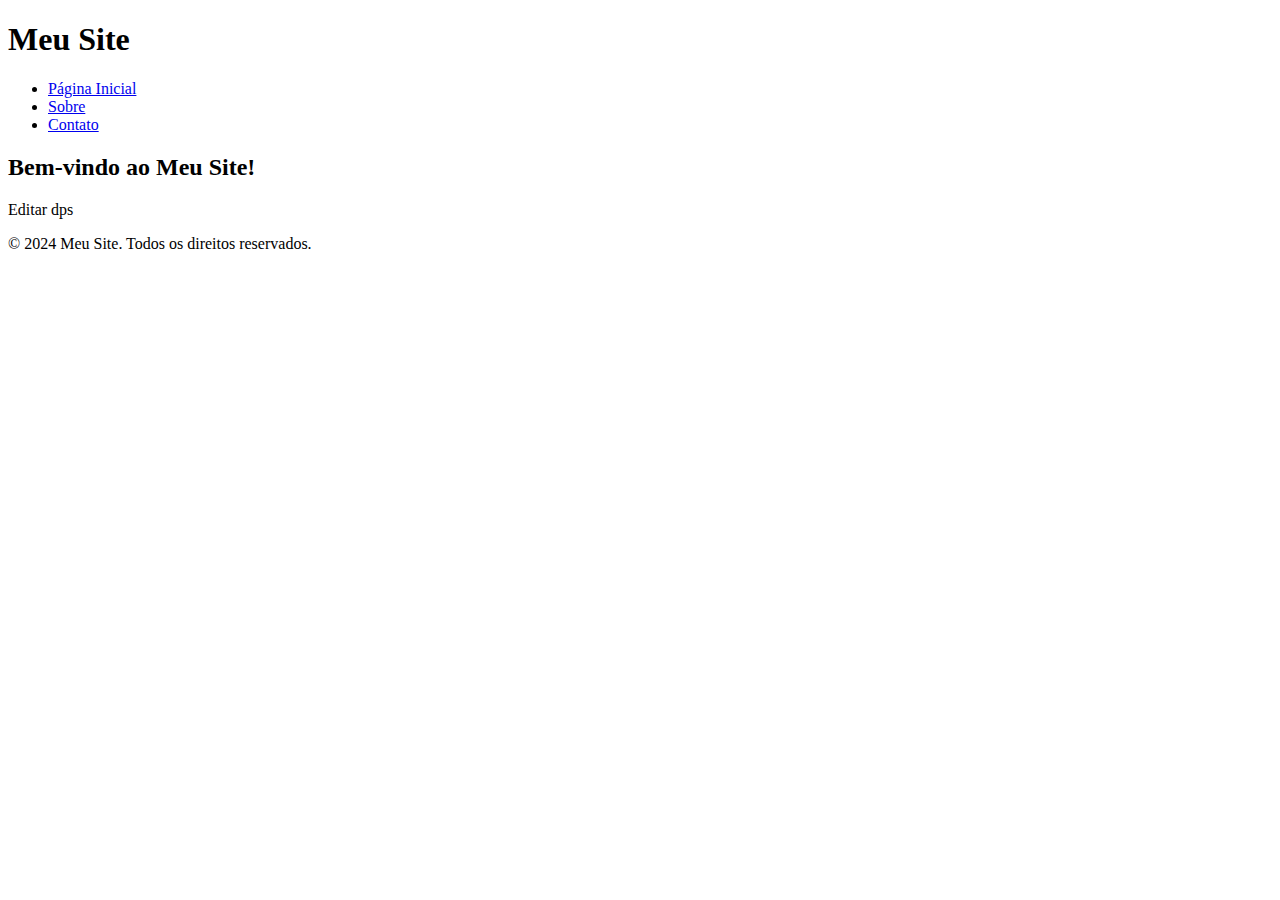
==== index.html @ 3343ce49 "Create index.html" ====
<!DOCTYPE html>
<html lang="pt-br">
<head>
    <meta charset="UTF-8">
    <meta name="viewport" content="width=device-width, initial-scale=1.0">
    <title>Meu Site</title>
    <link rel="stylesheet" href="styles.css">
</head>
<body>

<header>
    <h1>Meu Site</h1>
    <nav>
        <ul>
            <li><a href="#">Página Inicial</a></li>
            <li><a href="#">Sobre</a></li>
            <li><a href="#">Contato</a></li>
        </ul>
    </nav>
</header>

<main>
    <section>
        <h2>Bem-vindo ao Meu Site!</h2>
        <p>Editar dps</p>
    </section>
</main>

<footer>
    <p>&copy; 2024 Meu Site. Todos os direitos reservados.</p>
</footer>

</body>
</html>
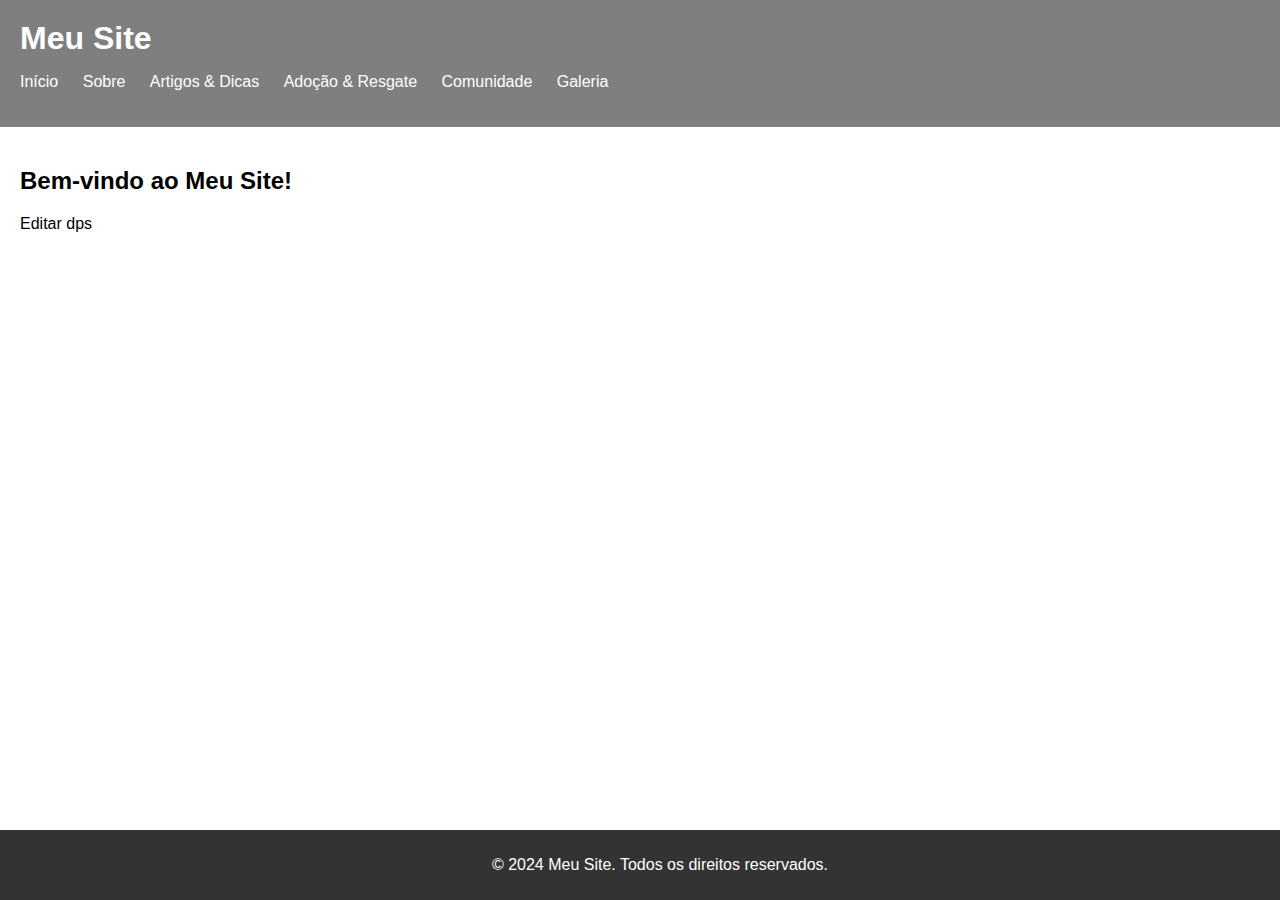
==== commit 58a54a87: "MudancaTeste" ====
--- a/index.html
+++ b/index.html
@@ -12,9 +12,12 @@
     <h1>Meu Site</h1>
     <nav>
         <ul>
-            <li><a href="#">Página Inicial</a></li>
+            <li><a href="#">Início</a></li>
             <li><a href="#">Sobre</a></li>
-            <li><a href="#">Contato</a></li>
+            <li><a href="#">Artigos & Dicas</a></li>
+            <li><a href="#">Adoção & Resgate</a></li>
+            <li><a href="#">Comunidade</a></li>
+            <li><a href="#">Galeria</a></li>
         </ul>
     </nav>
 </header>
--- a/styles.css
+++ b/styles.css
@@ -0,0 +1,47 @@
+body {
+    font-family: Arial, sans-serif;
+    margin: 0;
+    padding: 0;
+    background-image: url('C:\Users\Vivianbgds\Downloads\sp.jpg'); 
+    background-size: cover;
+    background-attachment: fixed; 
+}
+
+header {
+    background-color: rgba(0, 0, 0, 0.5); 
+    color: #fff;
+    padding: 20px;
+}
+
+header h1 {
+    margin: 0;
+}
+
+nav ul {
+    list-style-type: none;
+    padding: 0;
+}
+
+nav ul li {
+    display: inline;
+    margin-right: 20px;
+}
+
+nav ul li a {
+    color: #fff;
+    text-decoration: none;
+}
+
+main {
+    padding: 20px;
+}
+
+footer {
+    background-color: #333;
+    color: #fff;
+    padding: 10px 20px;
+    position: fixed;
+    bottom: 0;
+    width: 100%;
+    text-align: center;
+}
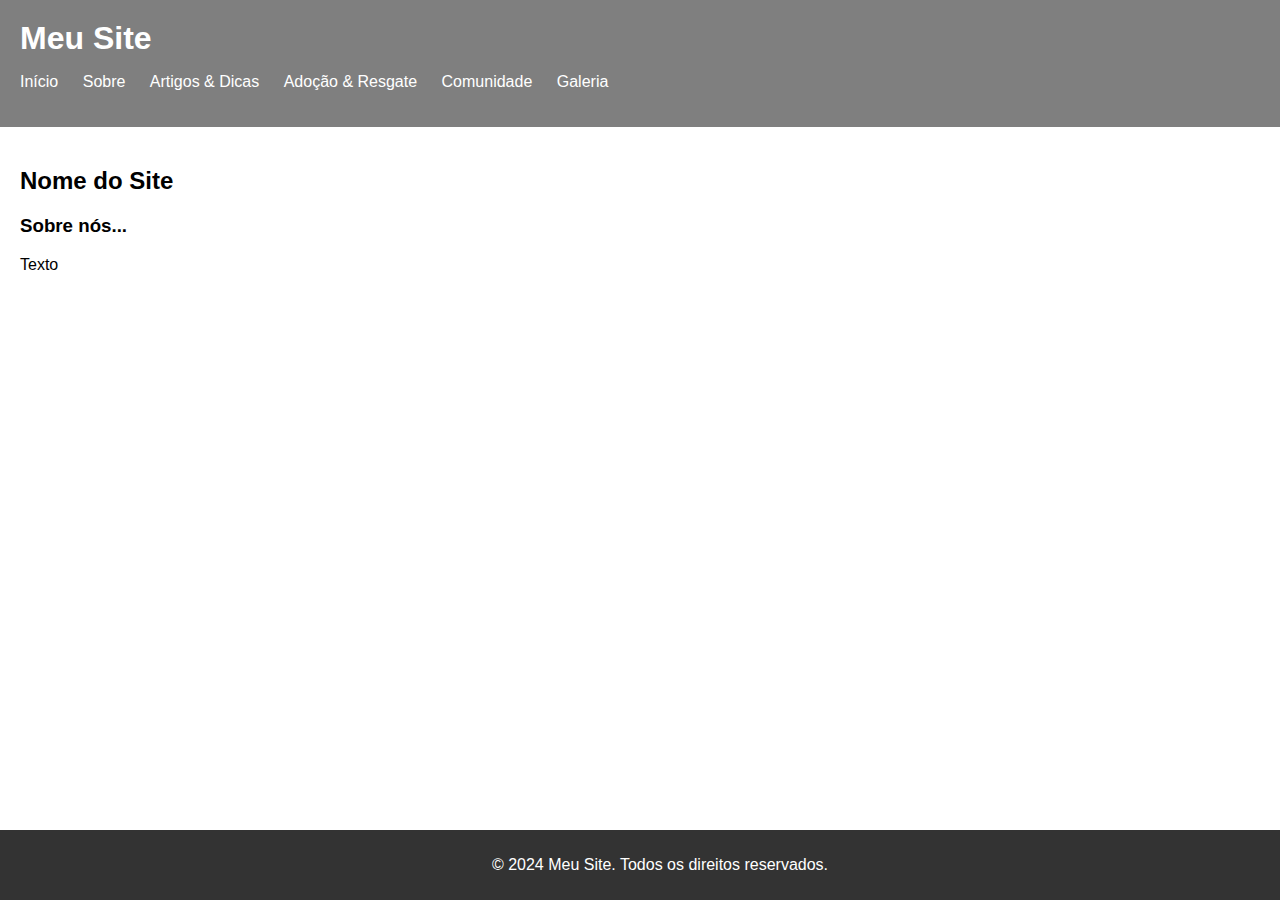
==== commit 4d9d32be: "MudancaTeste3" ====
--- a/index.html
+++ b/index.html
@@ -24,9 +24,13 @@
 
 <main>
     <section>
-        <h2>Bem-vindo ao Meu Site!</h2>
-        <p>Editar dps</p>
+        <h2>Nome do Site</h2>
+        <h3>Sobre nós...</h3>
+        <p>Texto</p>
+        
     </section>
+
+    
 </main>
 
 <footer>
--- a/styles.css
+++ b/styles.css
@@ -2,7 +2,7 @@
     font-family: Arial, sans-serif;
     margin: 0;
     padding: 0;
-    background-image: url('C:\Users\Vivianbgds\Downloads\sp.jpg'); 
+    background-image: url('C:\Users\Vivianbgds\Downloads\sp\cachorro.jpg'); 
     background-size: cover;
     background-attachment: fixed; 
 }
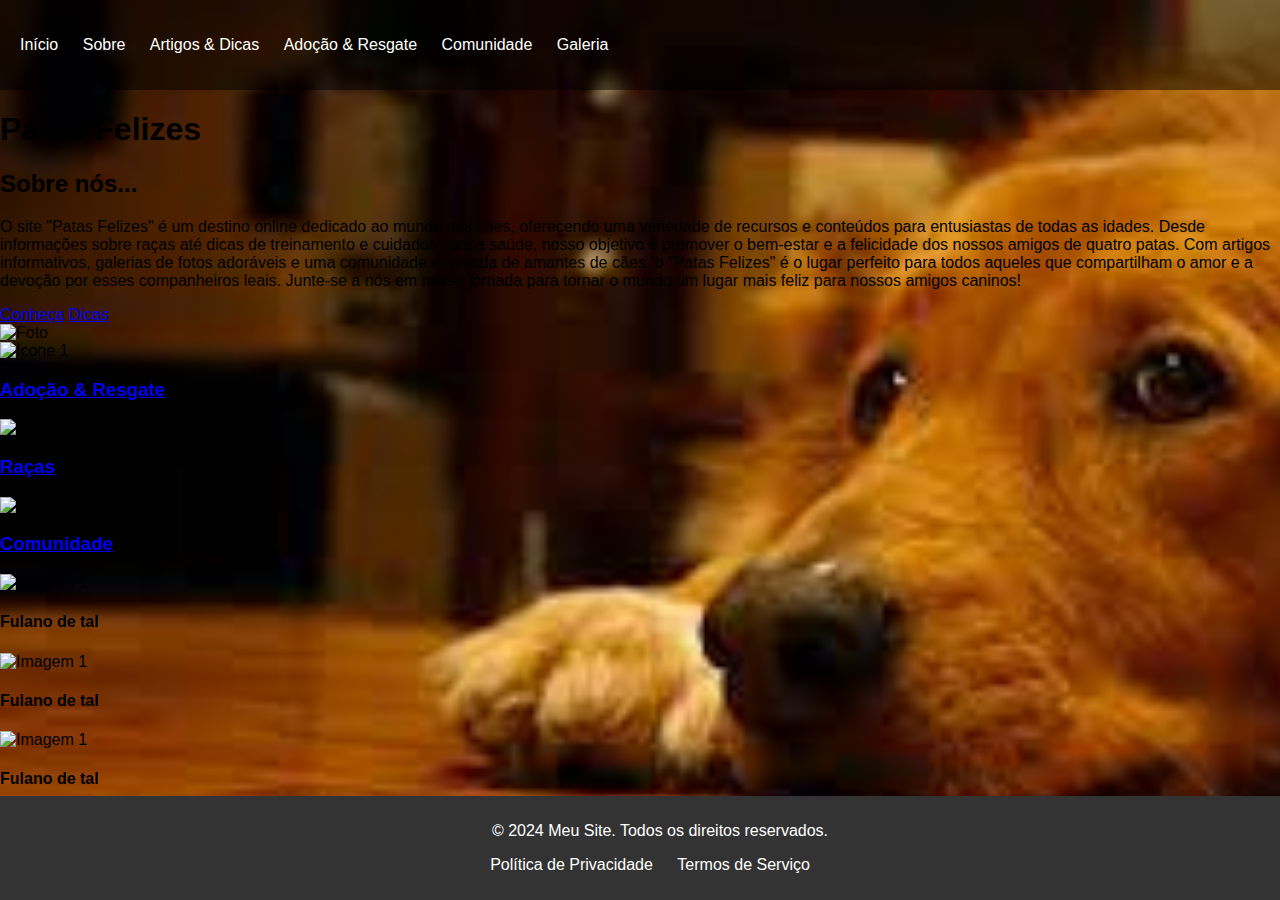
==== commit b137195e: "Update index.html" ====
--- a/index.html
+++ b/index.html
@@ -9,7 +9,6 @@
 <body>
 
 <header>
-    <h1>Meu Site</h1>
     <nav>
         <ul>
             <li><a href="#">Início</a></li>
@@ -22,19 +21,72 @@
     </nav>
 </header>
 
-<main>
-    <section>
-        <h2>Nome do Site</h2>
-        <h3>Sobre nós...</h3>
-        <p>Texto</p>
-        
-    </section>
+<div class="divisor">
+    <h1>Patas Felizes</h1>
+</div>
 
+<section class="fundo-pata">
+    <div class="container-secao-1">
+        <div class="sobre-secao"> 
+            <h2>Sobre nós...</h2>
+            <p>O site "Patas Felizes" é um destino online dedicado ao mundo dos cães, oferecendo uma variedade 
+               de recursos e conteúdos para entusiastas de todas as idades. Desde informações sobre raças até 
+               dicas de treinamento e cuidados com a saúde, nosso objetivo é promover o bem-estar e a felicidade 
+               dos nossos amigos de quatro patas. Com artigos informativos, galerias de fotos adoráveis e uma 
+               comunidade engajada de amantes de cães, o "Patas Felizes" é o lugar perfeito para todos aqueles 
+               que compartilham o amor e a devoção por esses companheiros leais. Junte-se a nós em nossa jornada 
+               para tornar o mundo um lugar mais feliz para nossos amigos caninos!</p>
+               <div class="sobre-botoes">
+                <a href="#">Conheça</a>
+                <a href="#">Dicas</a>
+            </div>
+        </div>
+        <div class="sobre-imagem">
+            <img src="https://www.shutterstock.com/image-photo/studio-headshot-portrait-brown-white-600nw-2269582635.jpg" alt="Foto" class="sobre-imagem">
+        </div>
+    </div>
+</section> 
     
-</main>
-
-<footer>
+<section class="fundo-pata">
+    <div class="container-secao-2">
+        <div class="icone">
+            <img src="https://blogger.googleusercontent.com/img/b/R29vZ2xl/AVvXsEjjVpQgGj_8saKnzlhy-CzzhMKMssyoZ4MZ7za4jaWK3kIcYOSzAMmOhjBwZFS_LbXjTaRiaOdlQKV9zgFR86zkJLhEHD5mRwkTbURRlW_X53DU9fYGBpZ-Yi6aNGTLFyHvadf-PnI7H3g/s1600/fear-factor.jpg" alt="Ícone 1">        
+            <h3><a href="#">Adoção & Resgate</a></h3>
+        </div>
+        <div class="icone center">
+            <img src="https://blogger.googleusercontent.com/img/b/R29vZ2xl/AVvXsEjjVpQgGj_8saKnzlhy-CzzhMKMssyoZ4MZ7za4jaWK3kIcYOSzAMmOhjBwZFS_LbXjTaRiaOdlQKV9zgFR86zkJLhEHD5mRwkTbURRlW_X53DU9fYGBpZ-Yi6aNGTLFyHvadf-PnI7H3g/s1600/fear-factor.jpg" alt="Ícone 2">
+            <h3><a href="#">Raças</a></h3>        
+        </div>
+        <div class="icone">
+            <img src="https://blogger.googleusercontent.com/img/b/R29vZ2xl/AVvXsEjjVpQgGj_8saKnzlhy-CzzhMKMssyoZ4MZ7za4jaWK3kIcYOSzAMmOhjBwZFS_LbXjTaRiaOdlQKV9zgFR86zkJLhEHD5mRwkTbURRlW_X53DU9fYGBpZ-Yi6aNGTLFyHvadf-PnI7H3g/s1600/fear-factor.jpg" alt="Ícone 3">
+            <h3><a href="#">Comunidade</a></h3>        
+        </div>
+    </div>
+</section>
+<section class="galeria">
+    <div class="galeria-imagens">
+        <div class="galeria-imagem">
+            <img src="https://encrypted-tbn0.gstatic.com/images?q=tbn:ANd9GcT6F1WpWbPuoZAKVUMMCIhS2sfZtb7-3NEy1uDaqYJEZA&s" alt="Imagem 1">
+            <h4>Fulano de tal</h4>
+        </div>
+        <div class="galeria-imagem">
+            <img src="https://encrypted-tbn0.gstatic.com/images?q=tbn:ANd9GcT6F1WpWbPuoZAKVUMMCIhS2sfZtb7-3NEy1uDaqYJEZA&s" alt="Imagem 1">
+            <h4>Fulano de tal</h4>
+        </div>
+        <div class="galeria-imagem">
+            <img src="https://encrypted-tbn0.gstatic.com/images?q=tbn:ANd9GcT6F1WpWbPuoZAKVUMMCIhS2sfZtb7-3NEy1uDaqYJEZA&s" alt="Imagem 1">
+            <h4>Fulano de tal</h4>
+        </div>
+    </div>
+</section>
+<footer class="rodape">
     <p>&copy; 2024 Meu Site. Todos os direitos reservados.</p>
+    <nav>
+        <ul>
+            <li><a href="#">Política de Privacidade</a></li>
+            <li><a href="#">Termos de Serviço</a></li>
+        </ul>
+    </nav>
 </footer>
 
 </body>
--- a/styles.css
+++ b/styles.css
@@ -2,7 +2,7 @@
     font-family: Arial, sans-serif;
     margin: 0;
     padding: 0;
-    background-image: url('C:\Users\Vivianbgds\Downloads\sp\cachorro.jpg'); 
+    background-image: url('cachorro.jpg'); 
     background-size: cover;
     background-attachment: fixed; 
 }
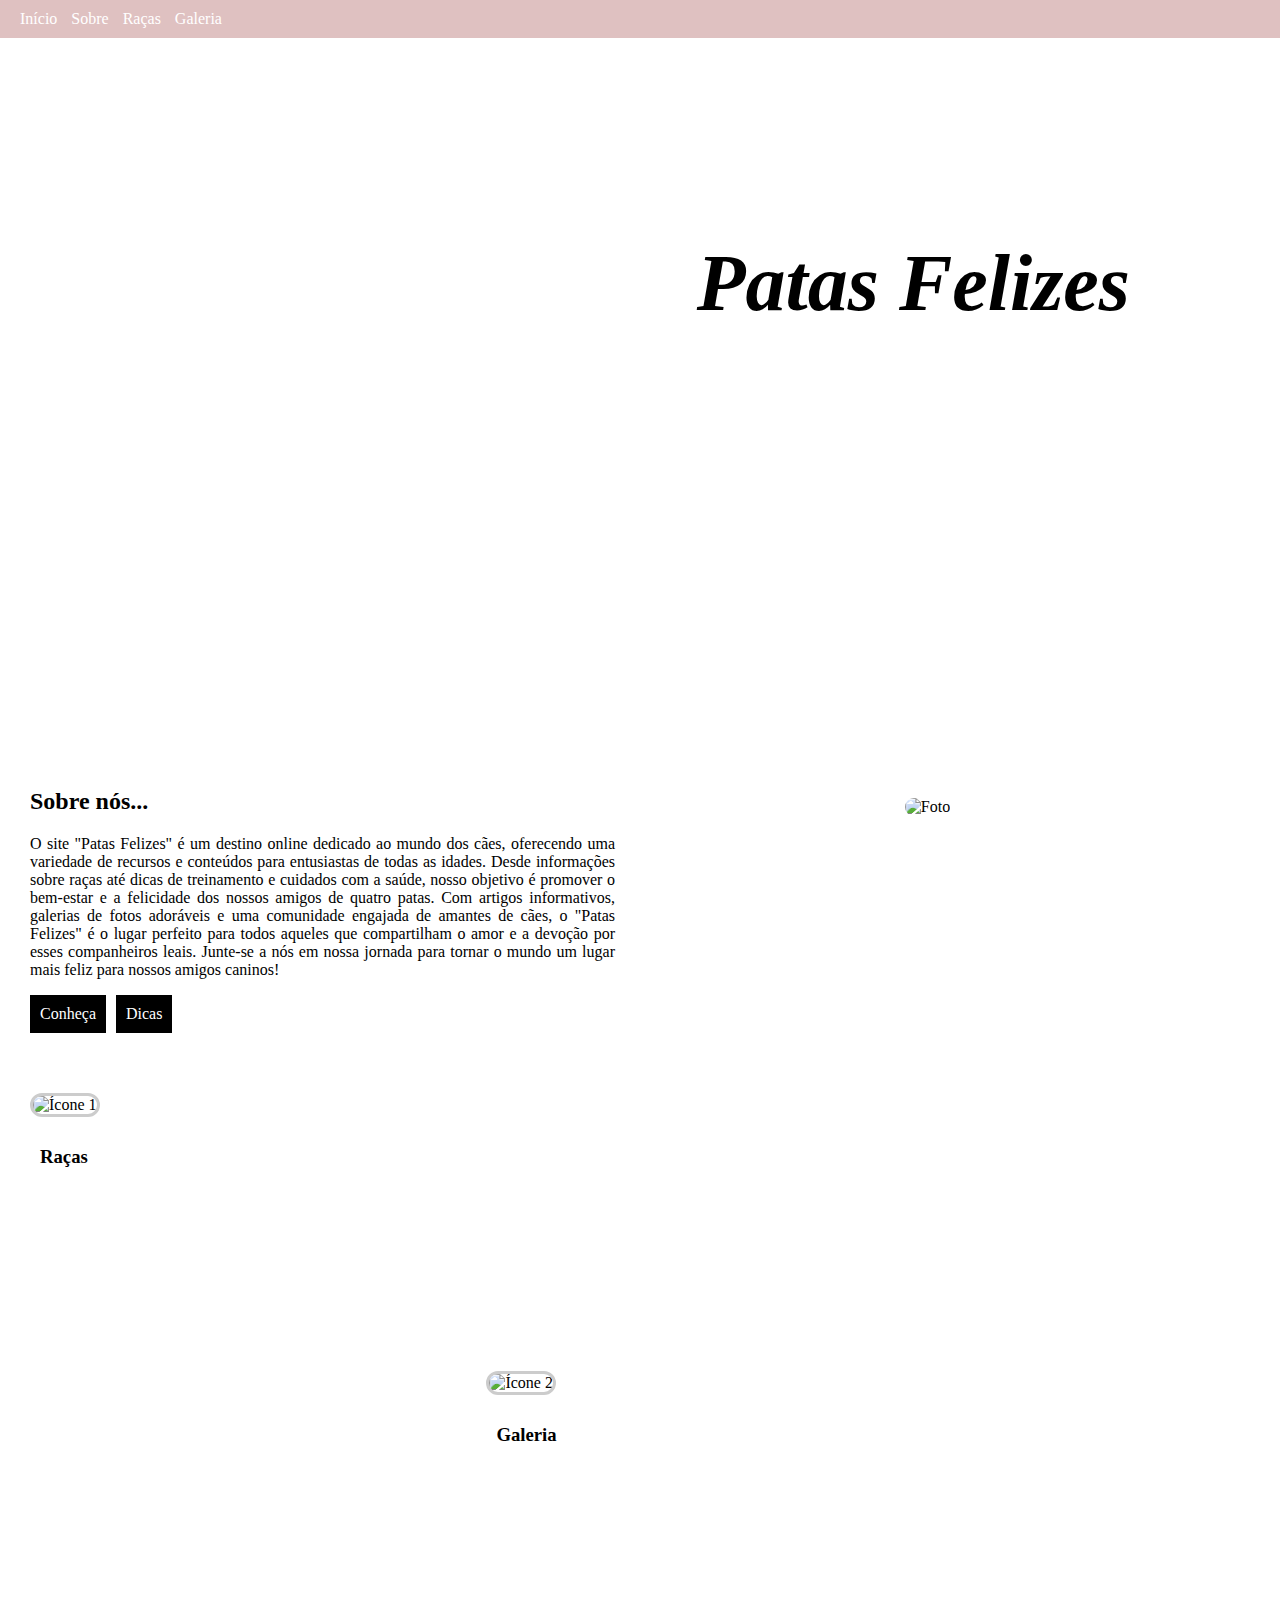
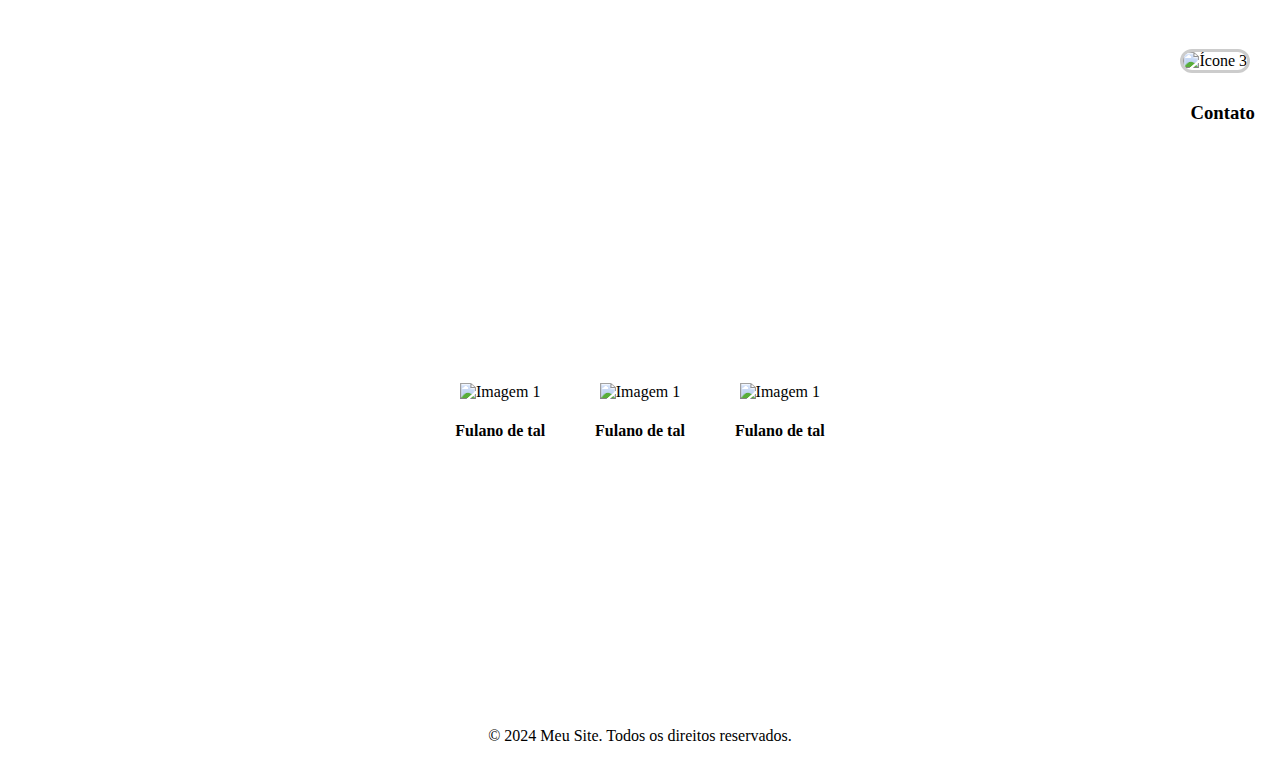
==== commit b610d39a: "Update2 index.html" ====
--- a/index.html
+++ b/index.html
@@ -3,7 +3,7 @@
 <head>
     <meta charset="UTF-8">
     <meta name="viewport" content="width=device-width, initial-scale=1.0">
-    <title>Meu Site</title>
+    <title>Patas Felizes</title>
     <link rel="stylesheet" href="styles.css">
 </head>
 <body>
@@ -11,21 +11,19 @@
 <header>
     <nav>
         <ul>
-            <li><a href="#">Início</a></li>
-            <li><a href="#">Sobre</a></li>
-            <li><a href="#">Artigos & Dicas</a></li>
-            <li><a href="#">Adoção & Resgate</a></li>
-            <li><a href="#">Comunidade</a></li>
-            <li><a href="#">Galeria</a></li>
+            <li><a href="index.html">Início</a></li>
+            <li><a href="sobre.html">Sobre</a></li>
+            <li><a href="racas.html">Raças</a></li>
+            <li><a href="galeria.html">Galeria</a></li>
         </ul>
     </nav>
 </header>
 
-<div class="divisor">
-    <h1>Patas Felizes</h1>
-</div>
 
 <section class="fundo-pata">
+    <div class="divisor">
+        <h1>Patas Felizes</h1>
+    </div>
     <div class="container-secao-1">
         <div class="sobre-secao"> 
             <h2>Sobre nós...</h2>
@@ -37,46 +35,43 @@
                que compartilham o amor e a devoção por esses companheiros leais. Junte-se a nós em nossa jornada 
                para tornar o mundo um lugar mais feliz para nossos amigos caninos!</p>
                <div class="sobre-botoes">
-                <a href="#">Conheça</a>
-                <a href="#">Dicas</a>
+                <a href="sobre.html">Conheça</a>
+                <a href="artigos-dicas.html">Dicas</a>
             </div>
         </div>
+        <!--Aqui seria a "seção 2"-->
         <div class="sobre-imagem">
             <img src="https://www.shutterstock.com/image-photo/studio-headshot-portrait-brown-white-600nw-2269582635.jpg" alt="Foto" class="sobre-imagem">
         </div>
     </div>
-</section> 
-    
-<section class="fundo-pata">
     <div class="container-secao-2">
         <div class="icone">
             <img src="https://blogger.googleusercontent.com/img/b/R29vZ2xl/AVvXsEjjVpQgGj_8saKnzlhy-CzzhMKMssyoZ4MZ7za4jaWK3kIcYOSzAMmOhjBwZFS_LbXjTaRiaOdlQKV9zgFR86zkJLhEHD5mRwkTbURRlW_X53DU9fYGBpZ-Yi6aNGTLFyHvadf-PnI7H3g/s1600/fear-factor.jpg" alt="Ícone 1">        
-            <h3><a href="#">Adoção & Resgate</a></h3>
+            <h3><a href="racas.html">Raças</a></h3>
         </div>
         <div class="icone center">
             <img src="https://blogger.googleusercontent.com/img/b/R29vZ2xl/AVvXsEjjVpQgGj_8saKnzlhy-CzzhMKMssyoZ4MZ7za4jaWK3kIcYOSzAMmOhjBwZFS_LbXjTaRiaOdlQKV9zgFR86zkJLhEHD5mRwkTbURRlW_X53DU9fYGBpZ-Yi6aNGTLFyHvadf-PnI7H3g/s1600/fear-factor.jpg" alt="Ícone 2">
-            <h3><a href="#">Raças</a></h3>        
+            <h3><a href="galeria.html">Galeria</a></h3>        
         </div>
         <div class="icone">
             <img src="https://blogger.googleusercontent.com/img/b/R29vZ2xl/AVvXsEjjVpQgGj_8saKnzlhy-CzzhMKMssyoZ4MZ7za4jaWK3kIcYOSzAMmOhjBwZFS_LbXjTaRiaOdlQKV9zgFR86zkJLhEHD5mRwkTbURRlW_X53DU9fYGBpZ-Yi6aNGTLFyHvadf-PnI7H3g/s1600/fear-factor.jpg" alt="Ícone 3">
-            <h3><a href="#">Comunidade</a></h3>        
+            <h3><a href="contato.html">Contato</a></h3>        
         </div>
     </div>
-</section>
+</section> 
 <section class="galeria">
-    <div class="galeria-imagens">
-        <div class="galeria-imagem">
-            <img src="https://encrypted-tbn0.gstatic.com/images?q=tbn:ANd9GcT6F1WpWbPuoZAKVUMMCIhS2sfZtb7-3NEy1uDaqYJEZA&s" alt="Imagem 1">
-            <h4>Fulano de tal</h4>
+        <div class="galeria-imagens">
+            <div class="galeria-imagem">
+                <img src="https://encrypted-tbn0.gstatic.com/images?q=tbn:ANd9GcT6F1WpWbPuoZAKVUMMCIhS2sfZtb7-3NEy1uDaqYJEZA&s" alt="Imagem 1">
+                <h4>Fulano de tal</h4>
+            </div>
+            <div class="galeria-imagem">
+                <img src="https://encrypted-tbn0.gstatic.com/images?q=tbn:ANd9GcT6F1WpWbPuoZAKVUMMCIhS2sfZtb7-3NEy1uDaqYJEZA&s" alt="Imagem 1">
+                <h4>Fulano de tal</h4>
         </div>
         <div class="galeria-imagem">
             <img src="https://encrypted-tbn0.gstatic.com/images?q=tbn:ANd9GcT6F1WpWbPuoZAKVUMMCIhS2sfZtb7-3NEy1uDaqYJEZA&s" alt="Imagem 1">
             <h4>Fulano de tal</h4>
-        </div>
-        <div class="galeria-imagem">
-            <img src="https://encrypted-tbn0.gstatic.com/images?q=tbn:ANd9GcT6F1WpWbPuoZAKVUMMCIhS2sfZtb7-3NEy1uDaqYJEZA&s" alt="Imagem 1">
-            <h4>Fulano de tal</h4>
-        </div>
     </div>
 </section>
 <footer class="rodape">
--- a/styles.css
+++ b/styles.css
@@ -1,30 +1,36 @@
 body {
-    font-family: Arial, sans-serif;
+    font-family: 'Lora', serif;
     margin: 0;
     padding: 0;
-    background-image: url('cachorro.jpg'); 
-    background-size: cover;
-    background-attachment: fixed; 
 }
 
 header {
-    background-color: rgba(0, 0, 0, 0.5); 
-    color: #fff;
-    padding: 20px;
+    background-color: #810c0c41;
+    color: black;
+    padding: 10px 10px;
+    display: flex;
+    justify-content: space-between;
+    align-items: flex-end;
 }
 
-header h1 {
-    margin: 0;
+h1 {
+    text-align: end;
+    margin-top: -150px;
+    padding-left: 50px;
+    font-family: Impact;
+    font-style: italic;
+    font-size: 80px;
 }
 
 nav ul {
     list-style-type: none;
+    margin: 0;
     padding: 0;
 }
 
 nav ul li {
     display: inline;
-    margin-right: 20px;
+    margin-left: 10px;
 }
 
 nav ul li a {
@@ -32,16 +38,138 @@
     text-decoration: none;
 }
 
-main {
-    padding: 20px;
+ul li a:hover{
+    color: #0b023a;
 }
 
-footer {
-    background-color: #333;
-    color: #fff;
-    padding: 10px 20px;
-    position: fixed;
-    bottom: 0;
-    width: 100%;
+.divisor {
+    background-image: url('https://cdn.pixabay.com/photo/2017/09/25/13/12/puppy-2785074_1280.jpg');
+    background-size: cover;
+    text-align: top;
+    padding: 350px 150px;
+}
+
+.fundo-pata {
+    background-image: url(https://thumbs.dreamstime.com/b/claro-fundo-marrom-da-textura-do-close-up-cart%C3%A3o-papel-of%C3%ADcio-textured-bandeira-modelo-molde-aquarela-com-grunge-estrutura-de-152926330.jpg);
+    background-size: cover;
     text-align: center;
 }
+
+.sobre-secao {
+    flex: 1;
+    margin-top: 30px;
+    padding-left: 30px;
+    text-align: justify;
+}
+
+.container-secao-1 {
+    display: flex;
+}
+
+.sobre-imagem {
+    max-width: 90%;
+    height: auto;
+    flex: 1;
+    margin: 30px;
+    padding-right: 20px;    
+    border-radius: 20px;
+}
+
+.sobre-botoes {
+    display: flex;
+}
+
+.sobre-botoes a {
+    margin-right: 10px;
+    color: #fff;
+    background-color: #000;
+    padding: 10px;
+    text-decoration: none;
+}
+
+.container-secao-2 {
+    position: relative;
+    width: 100%;
+    height: 700px;
+}
+
+.icone {
+    position: absolute;
+}
+
+.icone img {
+    width: 250px;
+    height: auto;
+    border-radius: 250px;
+    border: 3px solid #ccc;
+}
+
+.icone h3 {
+    position: absolute;
+    background-color: #fff;
+    padding: 10px;
+    border-radius: 5px;
+    text-align: center;
+}
+
+.icone h3 a{
+    text-decoration: none;
+    color:#000;
+}
+
+.icone h3 a:hover{
+    color: #0b023a;
+}
+
+.icone.center {
+    left: 38%;
+    transform: translateX(-50%);
+}
+
+.icone:nth-child(1){
+    top: 60px;
+    left: 30px;
+}
+
+.icone:nth-child(2){
+    top: 50%;
+    transform: translateY(-50%);
+}
+
+.icone:nth-child(3){
+    bottom: 60px;
+    right: 30px;
+}
+
+.galeria {
+    display: flex;
+    align-items: center;
+    justify-content: space-evenly;
+    padding-top: 250px;
+    padding-bottom: 250px;
+    background-image: url(https://thumbs.dreamstime.com/b/claro-fundo-marrom-da-textura-do-close-up-cart%C3%A3o-papel-of%C3%ADcio-textured-bandeira-modelo-molde-aquarela-com-grunge-estrutura-de-152926330.jpg);
+}
+
+.galeria-imagens {
+    display: flex;
+    gap: 50px;
+}
+
+.galeria-imagem {
+    text-align: center;
+}
+
+.galeria-imagens img {
+    width: 300px;
+    height: auto;
+}
+
+.galeria-imagem h3 {
+    margin-top: 10px;
+}
+
+.rodape {
+    background-color: #ffffff;
+    color: #000000;
+    text-align: center;
+}
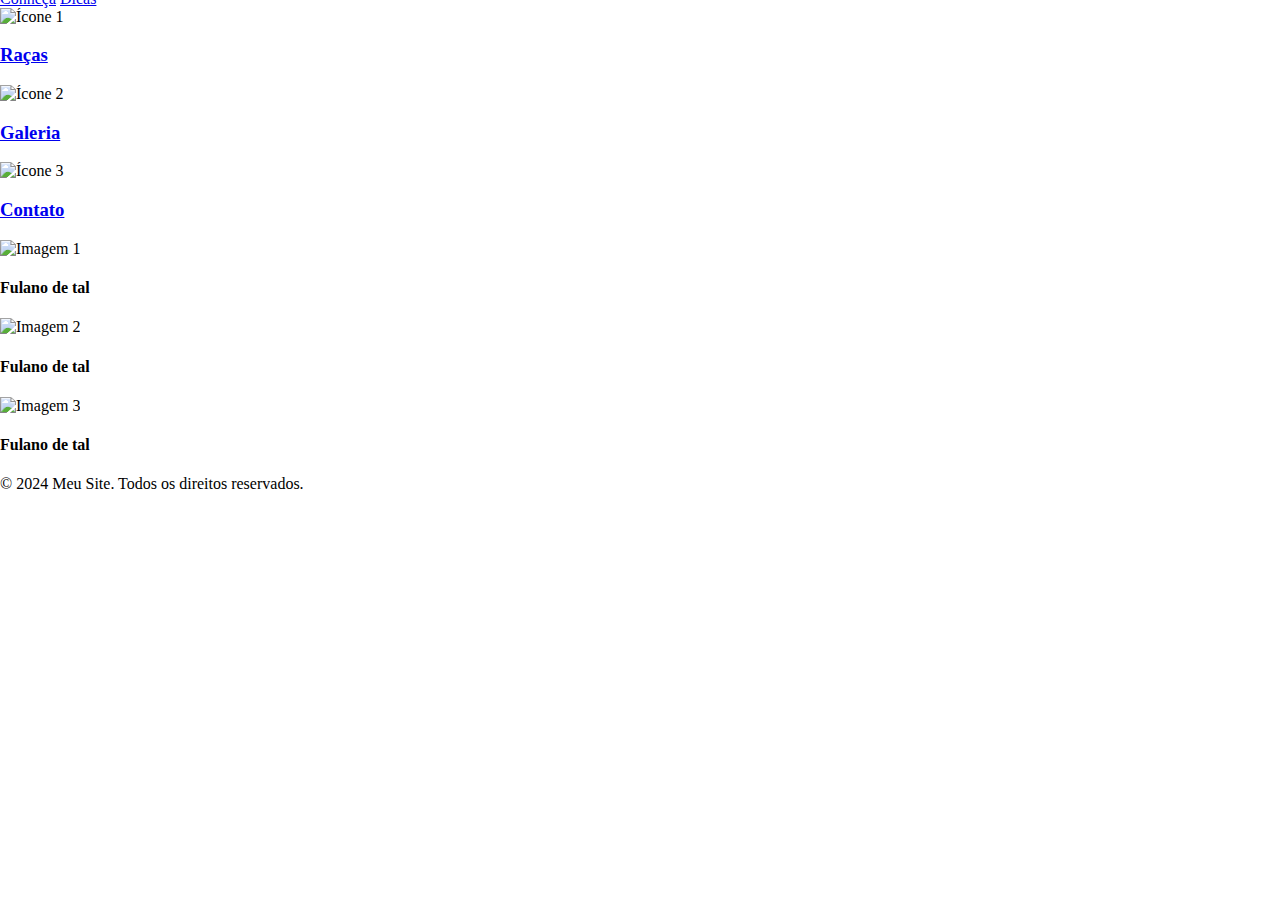
==== commit 4593714d: "Update index.html" ====
--- a/index.html
+++ b/index.html
@@ -8,8 +8,8 @@
 </head>
 <body>
 
-<header>
-    <nav>
+<header class="header">
+    <nav class="nav">
         <ul>
             <li><a href="index.html">Início</a></li>
             <li><a href="sobre.html">Sobre</a></li>
@@ -19,13 +19,12 @@
     </nav>
 </header>
 
-
-<section class="fundo-pata">
-    <div class="divisor">
-        <h1>Patas Felizes</h1>
+<section class="main">
+    <div class="main-background">
+        <h1>PatasFelizes</h1>
     </div>
-    <div class="container-secao-1">
-        <div class="sobre-secao"> 
+    <section class="section-about"> <!-- Seção Sobre -->
+        <div class="section-about-content"> 
             <h2>Sobre nós...</h2>
             <p>O site "Patas Felizes" é um destino online dedicado ao mundo dos cães, oferecendo uma variedade 
                de recursos e conteúdos para entusiastas de todas as idades. Desde informações sobre raças até 
@@ -34,47 +33,44 @@
                comunidade engajada de amantes de cães, o "Patas Felizes" é o lugar perfeito para todos aqueles 
                que compartilham o amor e a devoção por esses companheiros leais. Junte-se a nós em nossa jornada 
                para tornar o mundo um lugar mais feliz para nossos amigos caninos!</p>
-               <div class="sobre-botoes">
+               <div class="about-buttons">
                 <a href="sobre.html">Conheça</a>
                 <a href="artigos-dicas.html">Dicas</a>
             </div>
         </div>
-        <!--Aqui seria a "seção 2"-->
-        <div class="sobre-imagem">
-            <img src="https://www.shutterstock.com/image-photo/studio-headshot-portrait-brown-white-600nw-2269582635.jpg" alt="Foto" class="sobre-imagem">
-        </div>
-    </div>
-    <div class="container-secao-2">
-        <div class="icone">
+        <div class="about-image"></div>
+    </section> 
+    <section class="section-icons"> <!-- Seção Ícones -->
+        <div class="icon">
             <img src="https://blogger.googleusercontent.com/img/b/R29vZ2xl/AVvXsEjjVpQgGj_8saKnzlhy-CzzhMKMssyoZ4MZ7za4jaWK3kIcYOSzAMmOhjBwZFS_LbXjTaRiaOdlQKV9zgFR86zkJLhEHD5mRwkTbURRlW_X53DU9fYGBpZ-Yi6aNGTLFyHvadf-PnI7H3g/s1600/fear-factor.jpg" alt="Ícone 1">        
             <h3><a href="racas.html">Raças</a></h3>
         </div>
-        <div class="icone center">
+        <div class="icon">
             <img src="https://blogger.googleusercontent.com/img/b/R29vZ2xl/AVvXsEjjVpQgGj_8saKnzlhy-CzzhMKMssyoZ4MZ7za4jaWK3kIcYOSzAMmOhjBwZFS_LbXjTaRiaOdlQKV9zgFR86zkJLhEHD5mRwkTbURRlW_X53DU9fYGBpZ-Yi6aNGTLFyHvadf-PnI7H3g/s1600/fear-factor.jpg" alt="Ícone 2">
-            <h3><a href="galeria.html">Galeria</a></h3>        
+            <h3><a href="galeria.html">Galeria</a></h3>
         </div>
-        <div class="icone">
+        <div class="icon">
             <img src="https://blogger.googleusercontent.com/img/b/R29vZ2xl/AVvXsEjjVpQgGj_8saKnzlhy-CzzhMKMssyoZ4MZ7za4jaWK3kIcYOSzAMmOhjBwZFS_LbXjTaRiaOdlQKV9zgFR86zkJLhEHD5mRwkTbURRlW_X53DU9fYGBpZ-Yi6aNGTLFyHvadf-PnI7H3g/s1600/fear-factor.jpg" alt="Ícone 3">
-            <h3><a href="contato.html">Contato</a></h3>        
+            <h3><a href="contato.html">Contato</a></h3>      
         </div>
-    </div>
-</section> 
-<section class="galeria">
-        <div class="galeria-imagens">
-            <div class="galeria-imagem">
+    </section>
+    <section class="section-gallery"> <!-- Seção Galeria -->
+            <div class="gallery-image">
                 <img src="https://encrypted-tbn0.gstatic.com/images?q=tbn:ANd9GcT6F1WpWbPuoZAKVUMMCIhS2sfZtb7-3NEy1uDaqYJEZA&s" alt="Imagem 1">
                 <h4>Fulano de tal</h4>
             </div>
-            <div class="galeria-imagem">
-                <img src="https://encrypted-tbn0.gstatic.com/images?q=tbn:ANd9GcT6F1WpWbPuoZAKVUMMCIhS2sfZtb7-3NEy1uDaqYJEZA&s" alt="Imagem 1">
+            <div class="gallery-image">
+                <img src="https://encrypted-tbn0.gstatic.com/images?q=tbn:ANd9GcT6F1WpWbPuoZAKVUMMCIhS2sfZtb7-3NEy1uDaqYJEZA&s" alt="Imagem 2">
                 <h4>Fulano de tal</h4>
-        </div>
-        <div class="galeria-imagem">
-            <img src="https://encrypted-tbn0.gstatic.com/images?q=tbn:ANd9GcT6F1WpWbPuoZAKVUMMCIhS2sfZtb7-3NEy1uDaqYJEZA&s" alt="Imagem 1">
-            <h4>Fulano de tal</h4>
-    </div>
+            </div>
+            <div class="gallery-image">
+                <img src="https://encrypted-tbn0.gstatic.com/images?q=tbn:ANd9GcT6F1WpWbPuoZAKVUMMCIhS2sfZtb7-3NEy1uDaqYJEZA&s" alt="Imagem 3">
+                <h4>Fulano de tal</h4>
+            </div>
+    </section>
 </section>
-<footer class="rodape">
+    
+<footer>
     <p>&copy; 2024 Meu Site. Todos os direitos reservados.</p>
     <nav>
         <ul>
--- a/styles.css
+++ b/styles.css
@@ -1,31 +1,28 @@
-body {
-    font-family: 'Lora', serif;
+body {  
+    font-family: 'Apple Chancery';
     margin: 0;
     padding: 0;
 }
 
 header {
-    background-color: #810c0c41;
-    color: black;
-    padding: 10px 10px;
+    background-color: #303f3c;
+    color: #ffffff;
+    height: 10%;
+    width: 100%;
+    position: fixed;
     display: flex;
-    justify-content: space-between;
-    align-items: flex-end;
-}
-
-h1 {
-    text-align: end;
-    margin-top: -150px;
-    padding-left: 50px;
-    font-family: Impact;
-    font-style: italic;
-    font-size: 80px;
+    justify-content:end;
+    font-size: larger;
+    border-bottom-left-radius: 15px;
+    border-bottom-right-radius: 15px;
 }
 
 nav ul {
     list-style-type: none;
     margin: 0;
-    padding: 0;
+    align-items: center;
+    padding: 22px;
+        
 }
 
 nav ul li {
@@ -35,24 +32,39 @@
 
 nav ul li a {
     color: #fff;
-    text-decoration: none;
+    text-decoration: solid;
 }
 
 ul li a:hover{
     color: #0b023a;
 }
 
-.divisor {
-    background-image: url('https://cdn.pixabay.com/photo/2017/09/25/13/12/puppy-2785074_1280.jpg');
+.fundo-pata {
+    background-image: linear-gradient(to top, #231b17, #442a1d, #ac3926 50%, #c23b14,#231b17, #442a1d, #ac3926 50%, #c23b14); 
     background-size: cover;
-    text-align: top;
-    padding: 350px 150px;
+    text-align: center;
+    padding-top: 65px;
 }
 
-.fundo-pata {
-    background-image: url(https://thumbs.dreamstime.com/b/claro-fundo-marrom-da-textura-do-close-up-cart%C3%A3o-papel-of%C3%ADcio-textured-bandeira-modelo-molde-aquarela-com-grunge-estrutura-de-152926330.jpg);
-    background-size: cover;
-    text-align: center;
+.divisor {
+    background-image: url('https://c.wallhere.com/photos/76/df/doberman_photos_dog_lying_dog_collar-1064168.jpg!d');
+    background-repeat: no-repeat;
+    position: static;
+    background-size: contain;
+    padding: 400px 500px;
+}
+
+h1 {
+    font-family: 'Apple Chancery, cursive';
+    font-style: italic;
+    font-size: 80px;
+    margin-top: -290px;
+    padding-left: 250px;
+
+}
+
+.container-secao-1 {
+    display: flex;
 }
 
 .sobre-secao {
@@ -60,10 +72,7 @@
     margin-top: 30px;
     padding-left: 30px;
     text-align: justify;
-}
-
-.container-secao-1 {
-    display: flex;
+    background-color: #ccc;
 }
 
 .sobre-imagem {
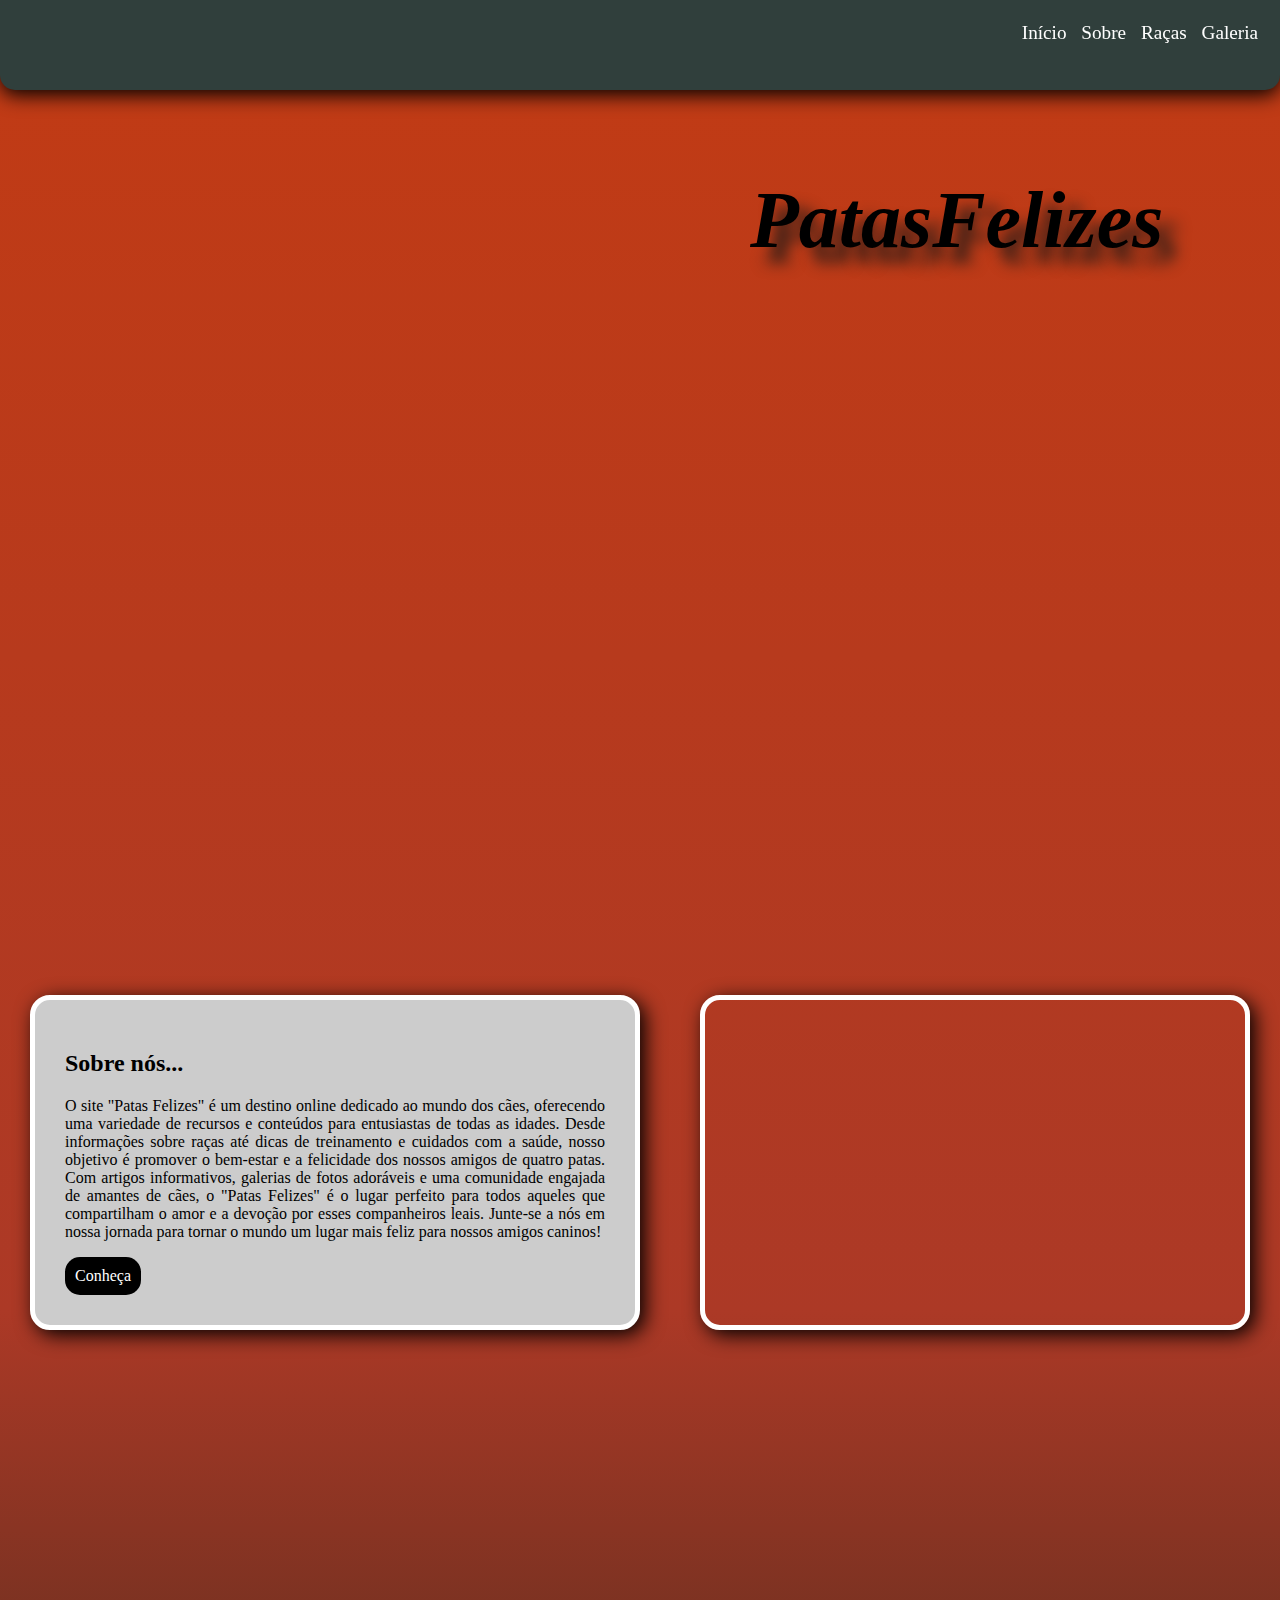
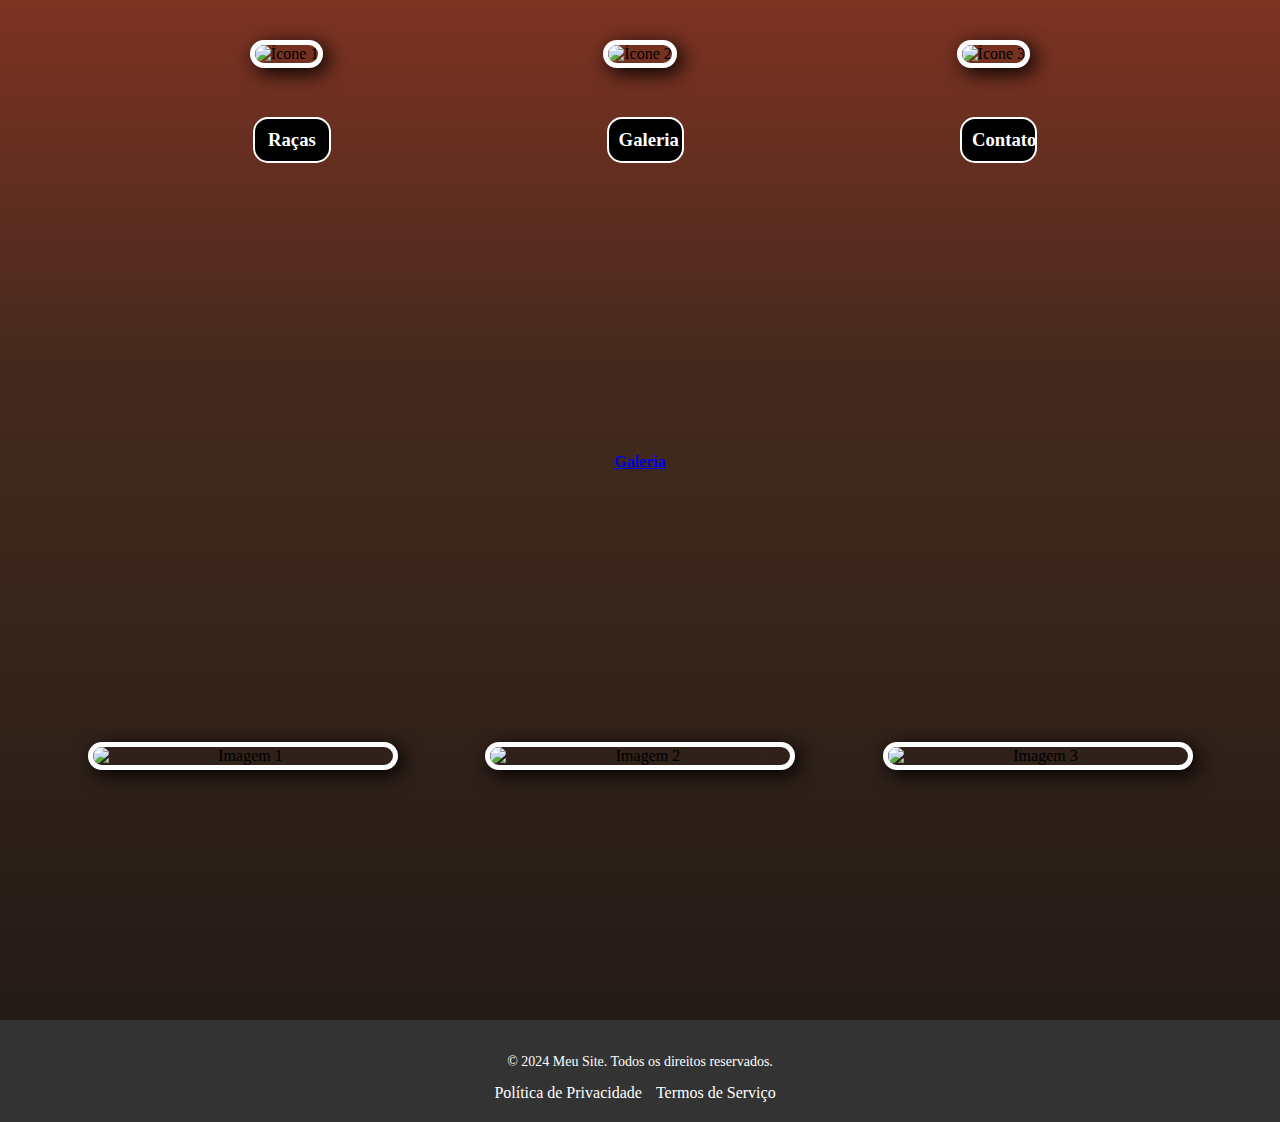
==== commit 6093f4e4: "Update index.html" ====
--- a/index.html
+++ b/index.html
@@ -35,37 +35,34 @@
                para tornar o mundo um lugar mais feliz para nossos amigos caninos!</p>
                <div class="about-buttons">
                 <a href="sobre.html">Conheça</a>
-                <a href="artigos-dicas.html">Dicas</a>
             </div>
         </div>
         <div class="about-image"></div>
     </section> 
     <section class="section-icons"> <!-- Seção Ícones -->
         <div class="icon">
-            <img src="https://blogger.googleusercontent.com/img/b/R29vZ2xl/AVvXsEjjVpQgGj_8saKnzlhy-CzzhMKMssyoZ4MZ7za4jaWK3kIcYOSzAMmOhjBwZFS_LbXjTaRiaOdlQKV9zgFR86zkJLhEHD5mRwkTbURRlW_X53DU9fYGBpZ-Yi6aNGTLFyHvadf-PnI7H3g/s1600/fear-factor.jpg" alt="Ícone 1">        
+            <img src="https://www.metroworldnews.com.br/resizer/v2/XFLBQVA4FNCDBOC6ZYPUOJ2LEE.jpg?auth=e65e1c07108ef4212aaf0fc05e0ce8624e3085807eb8550de378f6a59d00db7b&width=1200&height=1200&smart=true" alt="Ícone 1">        
             <h3><a href="racas.html">Raças</a></h3>
         </div>
         <div class="icon">
-            <img src="https://blogger.googleusercontent.com/img/b/R29vZ2xl/AVvXsEjjVpQgGj_8saKnzlhy-CzzhMKMssyoZ4MZ7za4jaWK3kIcYOSzAMmOhjBwZFS_LbXjTaRiaOdlQKV9zgFR86zkJLhEHD5mRwkTbURRlW_X53DU9fYGBpZ-Yi6aNGTLFyHvadf-PnI7H3g/s1600/fear-factor.jpg" alt="Ícone 2">
+            <img src="https://i0.statig.com.br/bancodeimagens/ae/0j/on/ae0jonp9qqcsxn0ioxyma4keq.jpg" alt="Ícone 2">
             <h3><a href="galeria.html">Galeria</a></h3>
         </div>
         <div class="icon">
-            <img src="https://blogger.googleusercontent.com/img/b/R29vZ2xl/AVvXsEjjVpQgGj_8saKnzlhy-CzzhMKMssyoZ4MZ7za4jaWK3kIcYOSzAMmOhjBwZFS_LbXjTaRiaOdlQKV9zgFR86zkJLhEHD5mRwkTbURRlW_X53DU9fYGBpZ-Yi6aNGTLFyHvadf-PnI7H3g/s1600/fear-factor.jpg" alt="Ícone 3">
+            <img src="https://blog.petiko.com.br/wp-content/uploads/2015/11/coisas-n%C3%A3o-podem-faltar-telefone-vet.jpg" alt="Ícone 3">
             <h3><a href="contato.html">Contato</a></h3>      
         </div>
     </section>
+    <h4><a href="galeria.html">Galeria</a></h4>
     <section class="section-gallery"> <!-- Seção Galeria -->
             <div class="gallery-image">
-                <img src="https://encrypted-tbn0.gstatic.com/images?q=tbn:ANd9GcT6F1WpWbPuoZAKVUMMCIhS2sfZtb7-3NEy1uDaqYJEZA&s" alt="Imagem 1">
-                <h4>Fulano de tal</h4>
+                <img src="https://www.patasdacasa.com.br/sites/default/files/images-carrossel/17191-as-fotos-engracadas-de-cachorro-sorrindo-orig-2.webp" alt="Imagem 1">
             </div>
             <div class="gallery-image">
                 <img src="https://encrypted-tbn0.gstatic.com/images?q=tbn:ANd9GcT6F1WpWbPuoZAKVUMMCIhS2sfZtb7-3NEy1uDaqYJEZA&s" alt="Imagem 2">
-                <h4>Fulano de tal</h4>
             </div>
             <div class="gallery-image">
-                <img src="https://encrypted-tbn0.gstatic.com/images?q=tbn:ANd9GcT6F1WpWbPuoZAKVUMMCIhS2sfZtb7-3NEy1uDaqYJEZA&s" alt="Imagem 3">
-                <h4>Fulano de tal</h4>
+                <img src="https://www.patasdacasa.com.br/sites/default/files/images-carrossel/17218-o-halloween-e-uma-otima-epoca-para-tirar-orig-2.webp" alt="Imagem 3">
             </div>
     </section>
 </section>
--- a/styles.css
+++ b/styles.css
@@ -4,20 +4,21 @@
     padding: 0;
 }
 
-header {
+.header {
     background-color: #303f3c;
     color: #ffffff;
     height: 10%;
     width: 100%;
     position: fixed;
     display: flex;
-    justify-content:end;
+    justify-content: end;
     font-size: larger;
     border-bottom-left-radius: 15px;
     border-bottom-right-radius: 15px;
-}
-
-nav ul {
+    box-shadow: 0px 5px 20px black;    
+}
+
+.nav ul {
     list-style-type: none;
     margin: 0;
     align-items: center;
@@ -25,28 +26,28 @@
         
 }
 
-nav ul li {
+.nav ul li {
     display: inline;
     margin-left: 10px;
 }
 
-nav ul li a {
+.nav ul li a {
     color: #fff;
     text-decoration: solid;
 }
 
-ul li a:hover{
+ul li a:hover {
     color: #0b023a;
 }
 
-.fundo-pata {
+.main {
     background-image: linear-gradient(to top, #231b17, #442a1d, #ac3926 50%, #c23b14,#231b17, #442a1d, #ac3926 50%, #c23b14); 
     background-size: cover;
     text-align: center;
     padding-top: 65px;
 }
 
-.divisor {
+.main-background {
     background-image: url('https://c.wallhere.com/photos/76/df/doberman_photos_dog_lying_dog_collar-1064168.jpg!d');
     background-repeat: no-repeat;
     position: static;
@@ -60,125 +61,143 @@
     font-size: 80px;
     margin-top: -290px;
     padding-left: 250px;
-
-}
-
-.container-secao-1 {
-    display: flex;
-}
-
-.sobre-secao {
+    text-shadow: 15px 15px 15px #231b17; 
+}
+
+.section-about {
+    display: flex;
+    margin-top: 100px;
+}
+
+.section-about-content {
     flex: 1;
-    margin-top: 30px;
-    padding-left: 30px;
+    margin: 30px;
+    padding: 30px;
     text-align: justify;
     background-color: #ccc;
-}
-
-.sobre-imagem {
-    max-width: 90%;
-    height: auto;
+    background-size: contain;
+    border: 5px solid #ffffff;
+    border-radius: 20px;
+    box-shadow: 5px 5px 20px;
+}
+
+.about-image {
+    background-size: cover;
+    background-image: url('https://www.shutterstock.com/image-photo/studio-headshot-portrait-brown-white-600nw-2269582635.jpg');
     flex: 1;
-    margin: 30px;
-    padding-right: 20px;    
+    background-repeat: no-repeat;
+    margin: 30px;    
+    border: 5px solid #ffffff;
     border-radius: 20px;
-}
-
-.sobre-botoes {
-    display: flex;
-}
-
-.sobre-botoes a {
+    box-shadow: 5px 5px 20px;
+}
+
+.about-buttons {
+    display: flex;
+}
+
+.about-buttons a {
     margin-right: 10px;
     color: #fff;
     background-color: #000;
     padding: 10px;
     text-decoration: none;
-}
-
-.container-secao-2 {
-    position: relative;
-    width: 100%;
-    height: 700px;
-}
-
-.icone {
-    position: absolute;
-}
-
-.icone img {
-    width: 250px;
-    height: auto;
-    border-radius: 250px;
-    border: 3px solid #ccc;
-}
-
-.icone h3 {
-    position: absolute;
-    background-color: #fff;
-    padding: 10px;
-    border-radius: 5px;
-    text-align: center;
-}
-
-.icone h3 a{
-    text-decoration: none;
-    color:#000;
-}
-
-.icone h3 a:hover{
-    color: #0b023a;
-}
-
-.icone.center {
-    left: 38%;
-    transform: translateX(-50%);
-}
-
-.icone:nth-child(1){
-    top: 60px;
-    left: 30px;
-}
-
-.icone:nth-child(2){
-    top: 50%;
-    transform: translateY(-50%);
-}
-
-.icone:nth-child(3){
-    bottom: 60px;
-    right: 30px;
-}
-
-.galeria {
+    border-radius: 15px;
+}
+
+.section-icons {
     display: flex;
     align-items: center;
     justify-content: space-evenly;
     padding-top: 250px;
     padding-bottom: 250px;
-    background-image: url(https://thumbs.dreamstime.com/b/claro-fundo-marrom-da-textura-do-close-up-cart%C3%A3o-papel-of%C3%ADcio-textured-bandeira-modelo-molde-aquarela-com-grunge-estrutura-de-152926330.jpg);
-}
-
-.galeria-imagens {
-    display: flex;
-    gap: 50px;
-}
-
-.galeria-imagem {
+}
+
+.icon img{
+    position: static;
+    flex: 1;
+    margin: 30px;    
+    flex-direction: column;
+    align-items: center;
+    border: 5px solid #ffffff;
+    border-radius: 15px;
+    box-shadow: 5px 5px 20px;
+    height: 250px;
+    width: 250px;
+}
+
+.icon h3{
+    align-items: center;
+    background-color: #000;
+    padding: 10px;
+    margin-left: 25%;
+    border: 2px solid #ffffff;
+    border-radius: 15px;
+    width: 40%;
+}
+
+.icon h3 a {
+    text-decoration: none;
+    color:#ffffff;
+}
+
+.icon h3 a:hover {
+    color: #0b023a;
+}
+
+.section-gallery {
+    display: flex;
+    align-items: center;
+    justify-content: space-evenly;
+    padding-top: 250px;
+    padding-bottom: 250px;
+}
+
+.gallery-image {
+    display: flex;
+    gap: 10px;
     text-align: center;
-}
-
-.galeria-imagens img {
+    flex-direction: column;
+    align-items: center;
+}
+
+.gallery-image img {
     width: 300px;
     height: auto;
-}
-
-.galeria-imagem h3 {
-    margin-top: 10px;
-}
-
-.rodape {
-    background-color: #ffffff;
-    color: #000000;
+    border: 5px solid #ffffff;
+    border-radius: 20px;
+    box-shadow: 5px 5px 20px;
+}
+
+footer {
+    background-color: #333;
+    color: #fff;
+    padding: 20px;
+    align-items: center;
+    flex-direction: column;
     text-align: center;
 }
+
+footer p {
+    font-size: 14px;
+}
+
+footer nav ul {
+    list-style-type: none;
+    margin: 0;
+    padding: 0;
+}
+
+footer nav ul li {
+    display: inline;
+    margin-right: 10px;
+}
+
+footer nav ul li a {
+    color: #fff;
+    text-decoration: none;
+}
+
+footer nav ul li a:hover {
+    text-decoration: underline;
+}
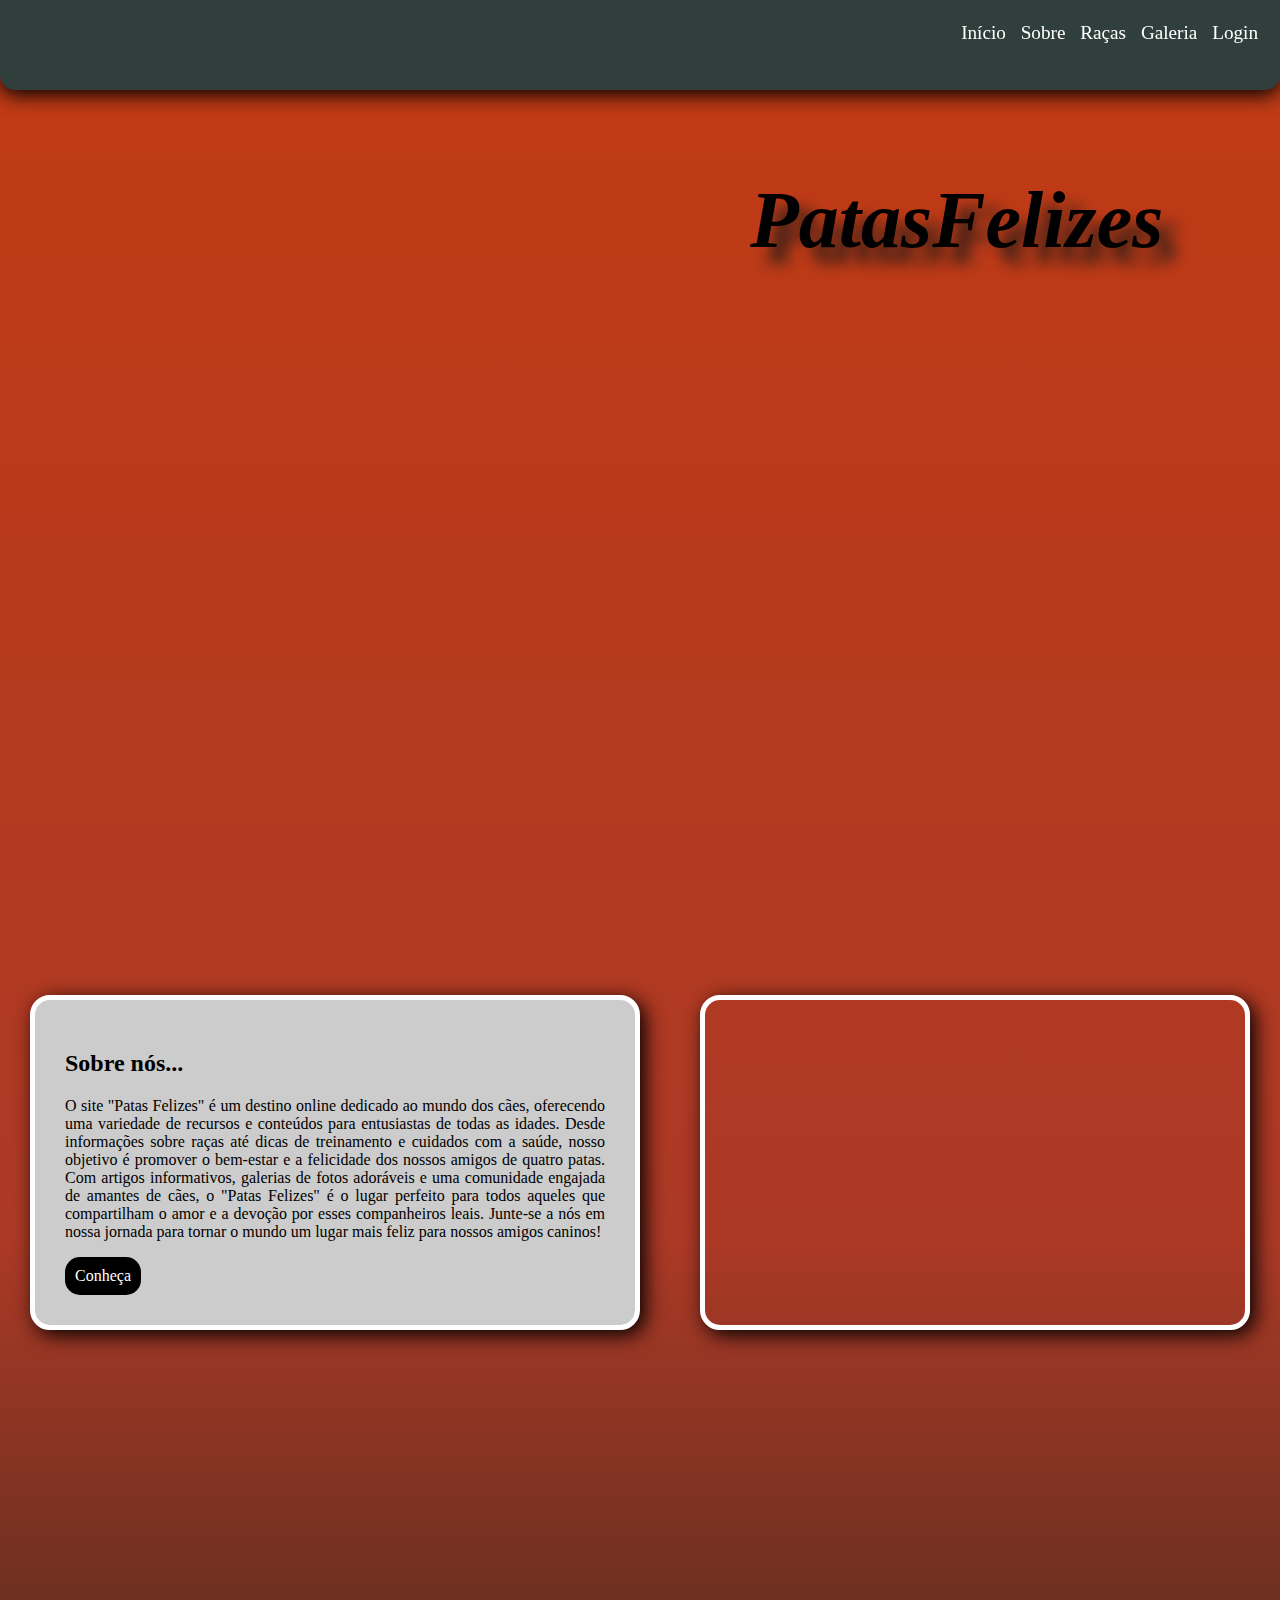
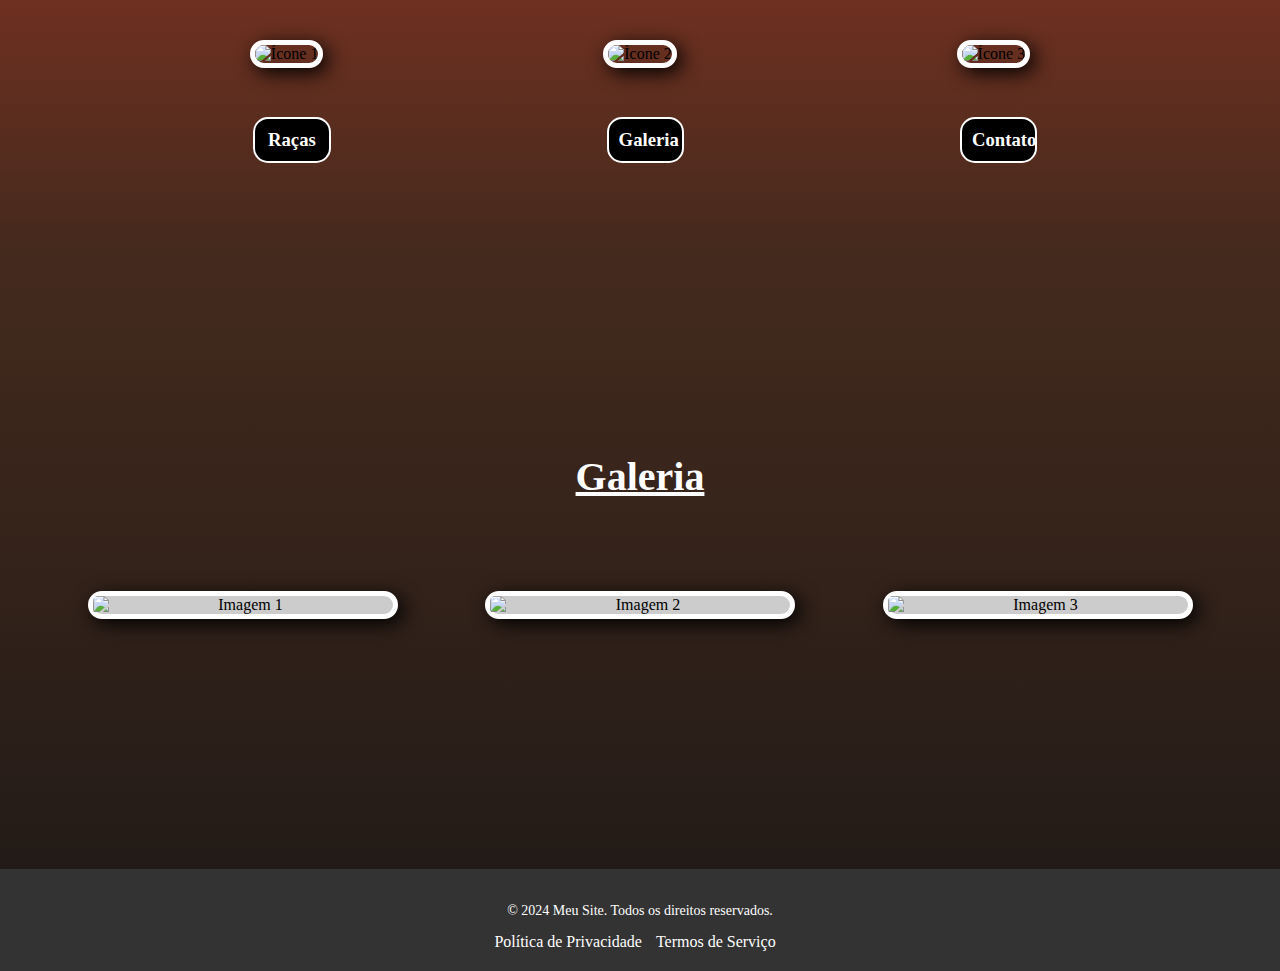
==== commit aaecb939: "Update index.html" ====
--- a/index.html
+++ b/index.html
@@ -15,6 +15,7 @@
             <li><a href="sobre.html">Sobre</a></li>
             <li><a href="racas.html">Raças</a></li>
             <li><a href="galeria.html">Galeria</a></li>
+            <li><a href="forms.html">Login</a></li>
         </ul>
     </nav>
 </header>
--- a/styles.css
+++ b/styles.css
@@ -145,11 +145,21 @@
     color: #0b023a;
 }
 
+h4 a {
+    text-align: center;
+    color: #ffffff;
+    font-size: 40px;
+}
+
+h4 a:hover{
+    color:#0b023a;
+}
+
 .section-gallery {
     display: flex;
     align-items: center;
     justify-content: space-evenly;
-    padding-top: 250px;
+    padding-top: 70px;
     padding-bottom: 250px;
 }
 
@@ -159,14 +169,16 @@
     text-align: center;
     flex-direction: column;
     align-items: center;
+    border: 5px solid #ffffff;
+    border-radius: 20px;
+    box-shadow: 5px 5px 20px;
+    background-color: #ccc;
 }
 
 .gallery-image img {
     width: 300px;
     height: auto;
-    border: 5px solid #ffffff;
-    border-radius: 20px;
-    box-shadow: 5px 5px 20px;
+    border-radius: 5px;
 }
 
 footer {
